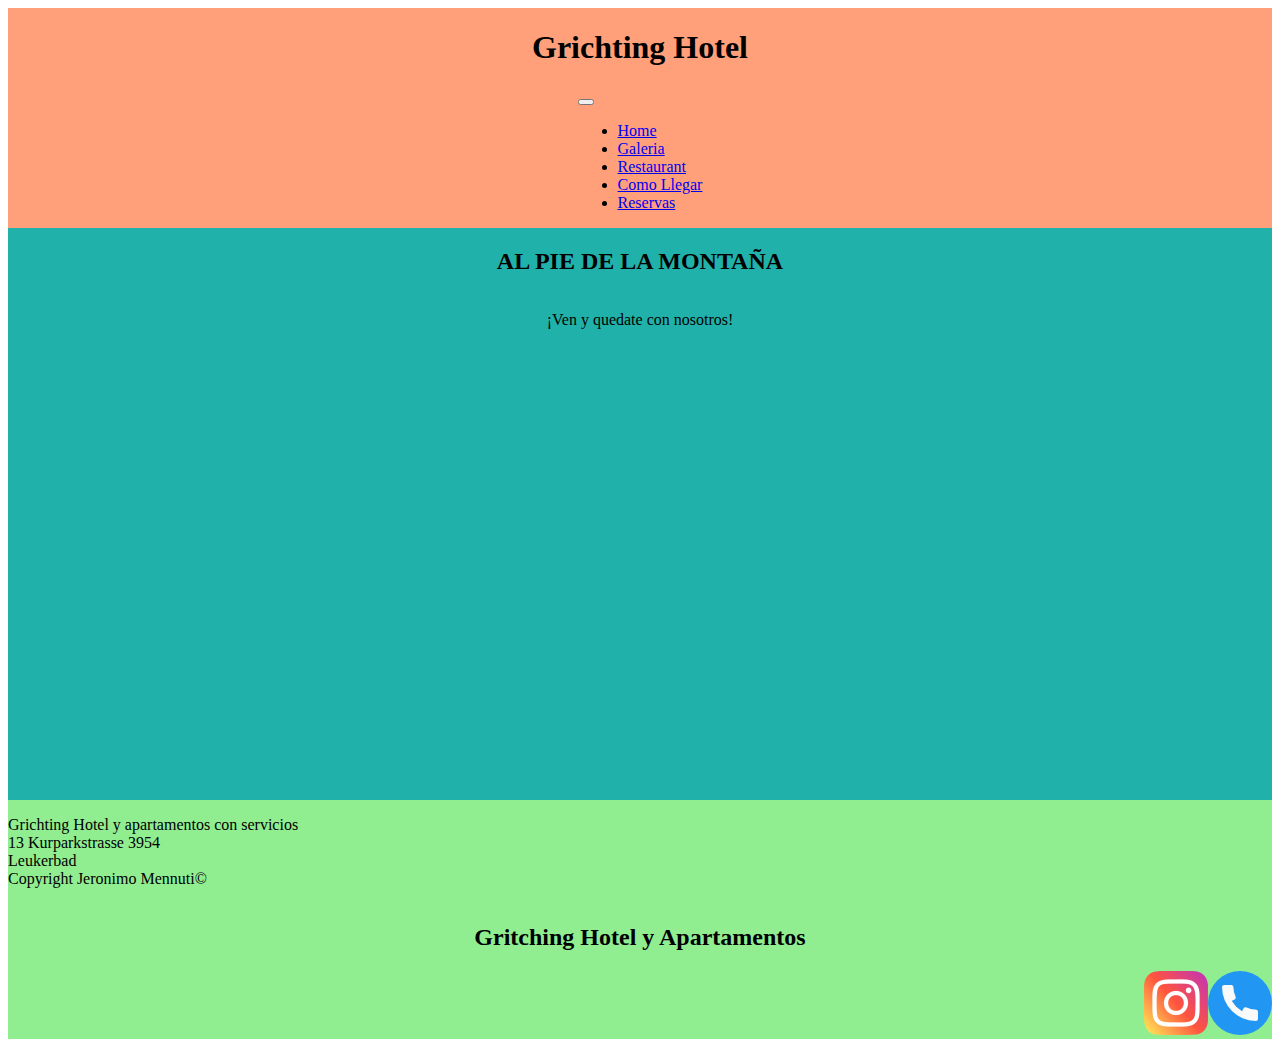
==== index.html @ 2bd280da "agrego todas las pags" ====
<!DOCTYPE html>
<html lang="en">
    <head>
        <meta charset="UTF-8">
        <meta http-equiv="X-UA-Compatible" content="IE=edge">
        <meta name="viewport" content="width=device-width, initial-scale=1.0">
        <link rel="preconnect" href="https://fonts.googleapis.com">
            <link rel="preconnect" href="https://fonts.gstatic.com" crossorigin>
            <link href="https://fonts.googleapis.com/css2?family=Acme&family=Cinzel+Decorative&display=swap" rel="stylesheet">
            <link rel="stylesheet" type="text/css" href="./styles.css"> 
            <link href="https://cdn.jsdelivr.net/npm/bootstrap@5.2.1/dist/css/bootstrap.min.css" rel="stylesheet" integrity="sha384-iYQeCzEYFbKjA/T2uDLTpkwGzCiq6soy8tYaI1GyVh/UjpbCx/TYkiZhlZB6+fzT" crossorigin="anonymous"> 
        <title>Home</title>
    </head>
<body class="container-fluid" id="body-home">
<header id="header-home">
    <section class="row">
    <div class="col titulo">
        <h1>Grichting Hotel</h1>
    </div>
    <div class="col lista">
<nav class="navbar navbar-expand-sm">
        <button class="navbar-toggler" type="button" data-bs-toggle="collapse" data-bs-target="#navbarNav" aria-controls="navbarNav" aria-expanded="false" aria-label="Toggle navigation">
                <span class="navbar-toggler-icon"></span>
              </button>
              <div class="collapse navbar-collapse" id="navbarNav">
                <ul class="navbar-nav">
                    <li class="nav-item">
                        <a class="nav-link" aria-current="page" href="./index.html">Home</a>
                      </li>
                  <li class="nav-item">
                    <a class="nav-link" aria-current="page" href="./pages/galeria.html">Galeria</a>
                  </li>
                  <li class="nav-item">
                    <a class="nav-link" href="./pages/restaurant.html">Restaurant</a>
                  </li>
                  <li class="nav-item">
                    <a class="nav-link" href="./pages/comoLlegar.html">Como Llegar</a>
                  </li>
                  <li class="nav-item">
                    <a class="nav-link" href="./pages/reservas.html">Reservas</a>
                  </li>
                </ul>
              </div>
            </div>
        </section>
       </nav>
    </header>
          
        <main id="main-home">
            <section class="row">
            <div class="texto-main">
            <h2>AL PIE DE LA MONTAÑA</h2>
            <p>¡Ven y quedate con nosotros!</p>
        </div>
    </section>
        </main>
          
        <footer id="footer-home">
            <section class="row">
            <div class="col footer1">
                <p>Grichting Hotel y apartamentos con servicios<br>
                13 Kurparkstrasse 3954<br>
                Leukerbad<br>
                Copyright Jeronimo Mennuti©<br>
            </div>
            
                <div class="col footer2">
                    <h2>Gritching Hotel y Apartamentos</h2>
                </div>
                <div class="col logos">
                    <a href="https://www.instagram.com/grichtinghotel/?hl=es" target="_blank"><img  src="./logos/instagram (1).png" alt="logo-instagram"></a>
                    <a href="https://www.google.com/search?q=%2B41275588632&oq=%2B41275588632&aqs=chrome.0.69i59j69i60l3.811j0j7&sourceid=chrome&ie=UTF-8" target="_blank"><img  src="./logos/telefono.png" alt="logo-telefono"></a>
                </div>
        </footer>
    </section>
    <script src="https://cdn.jsdelivr.net/npm/bootstrap@5.2.1/dist/js/bootstrap.bundle.min.js" integrity="sha384-u1OknCvxWvY5kfmNBILK2hRnQC3Pr17a+RTT6rIHI7NnikvbZlHgTPOOmMi466C8" crossorigin="anonymous"></script>    
</body>
</html>
---- styles.css ----
/* CSS HOME */
#body-home{
/*background-image: url(./fondo/fondo.jpg) ;*/
}

#header-home{
background-color: lightsalmon;
}

#main-home{
display:flex;
background-color: lightseagreen;
justify-content: center;
padding-bottom: 36%
}

.lista{
display:flex;
justify-content: center;

}

.texto-main{
text-align:center;
display:flex;
flex-direction: column;
align-items: stretch;
}

.titulo{
display: flex;
justify-content: center;
}

#footer-home{
display:flex;
align-items: stretch;
flex-direction: column-reverse;
background-color: lightgreen;
}

.logos{
display:flex;
justify-content: flex-end;
align-items: flex-end;
flex-direction: row;
}

.footer2{
display:flex;
justify-content: center;
align-items: flex-end;
}

.footer1{
display:flex;
}

/* CSS RESERVAS */

#header-reservas{
background-color: lightsalmon;
padding-bottom: 15%;
}


.lista-r{
display:flex;
justify-content: center;
}

#main-reservas{
display:flex;
justify-content: center;
padding-bottom: 17%;
background-color: lightseagreen;
}

.form{
display:flex;
flex-direction: column;
align-items: flex-start;
}

.texto-main-r{
    display:flex;
    justify-content: center;
}



#footer-reservas{
display:flex;
align-items: stretch;
flex-direction: column-reverse;
background-color: lightgreen;
}
    
.logos{
display:flex;
justify-content: flex-end;
align-items: flex-end;
flex-direction: row;
}
    
.footer2-r{
display:flex;
justify-content: center;
align-items: flex-end;
}
    
.footer1-r{
display:flex;
}
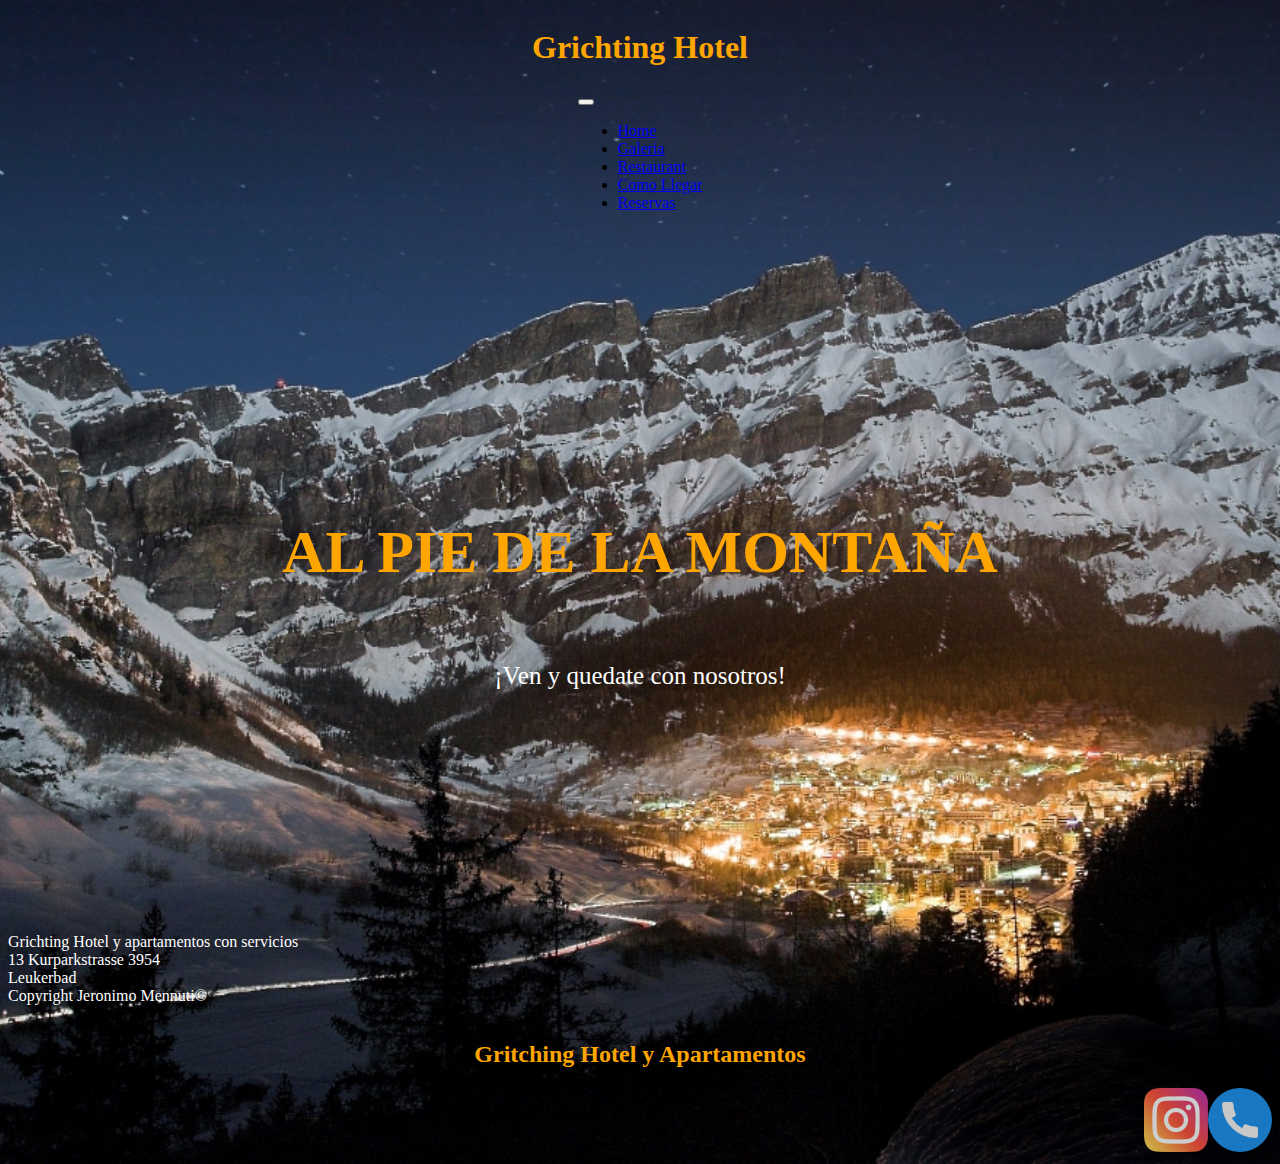
==== commit 217170ea: "modificaciones en reservas y como llegar" ====
--- a/index.html
+++ b/index.html
@@ -50,7 +50,7 @@
             <section class="row">
             <div class="texto-main">
             <h2>AL PIE DE LA MONTAÑA</h2>
-            <p>¡Ven y quedate con nosotros!</p>
+            <p id="texto-main2">¡Ven y quedate con nosotros!</p>
         </div>
     </section>
         </main>
--- a/styles.css
+++ b/styles.css
@@ -1,23 +1,34 @@
 /* CSS HOME */
 #body-home{
-/*background-image: url(./fondo/fondo.jpg) ;*/
+font-family: 'cincel decorative';
+background-image: url(./images/leukerbad.jpg);
+background-position:bottom;
+background: cover;
+background-repeat: no-repeat;
+background-size: cover;
+background-position: 20%;
 }
 
 #header-home{
-background-color: lightsalmon;
+padding-bottom: 19%;
 }
 
 #main-home{
 display:flex;
-background-color: lightseagreen;
 justify-content: center;
-padding-bottom: 36%
+padding-bottom: 16%;
+
+}
+
+.titulo{
+color: orange;
+display:flex;
+justify-content: center;
 }
 
 .lista{
 display:flex;
 justify-content: center;
-
 }
 
 .texto-main{
@@ -25,18 +36,21 @@
 display:flex;
 flex-direction: column;
 align-items: stretch;
+color:orange;
+font-size: 40px;
 }
 
-.titulo{
+#texto-main2{
+color:white;
 display: flex;
 justify-content: center;
+font-size: 25px;
 }
 
 #footer-home{
 display:flex;
 align-items: stretch;
 flex-direction: column-reverse;
-background-color: lightgreen;
 }
 
 .logos{
@@ -44,56 +58,58 @@
 justify-content: flex-end;
 align-items: flex-end;
 flex-direction: row;
+opacity: 0.8;
 }
 
 .footer2{
 display:flex;
 justify-content: center;
 align-items: flex-end;
+color:orange;
 }
 
 .footer1{
 display:flex;
+color:white;
 }
 
 /* CSS RESERVAS */
 
-#header-reservas{
-background-color: lightsalmon;
-padding-bottom: 15%;
+#body-reservas{
+font-family: 'cincel decorative';
+background-color:antiquewhite;
 }
 
-
-.lista-r{
-display:flex;
-justify-content: center;
+#header-reservas{
+background-image: url(./images/reservas.webp);
+padding-bottom: 14%;
+background-position:bottom;
+background: cover;
+background-repeat: no-repeat;
+background-size: cover;
+background-position: 20%;
 }
 
 #main-reservas{
 display:flex;
 justify-content: center;
-padding-bottom: 17%;
-background-color: lightseagreen;
-}
-
-.form{
-display:flex;
-flex-direction: column;
-align-items: flex-start;
+padding-bottom: 6%;
 }
 
 .texto-main-r{
-    display:flex;
-    justify-content: center;
+display:flex;
+justify-content: center;
+color:orange;
 }
 
-
+#button-r{
+background-color: black;
+}
 
 #footer-reservas{
 display:flex;
 align-items: stretch;
 flex-direction: column-reverse;
-background-color: lightgreen;
 }
     
 .logos{
@@ -107,8 +123,49 @@
 display:flex;
 justify-content: center;
 align-items: flex-end;
+color:orange;
 }
     
 .footer1-r{
 display:flex;
+}
+
+
+/* CSS COMO LLEGAR */
+
+#body-comollegar{
+font-family: 'cincel decorative';
+background-color:antiquewhite;
+}
+
+#header-comollegar{
+background-image: url(./images/fondo-comollegar.jpg);
+padding-bottom: 14%;
+background-position:0%;
+background: cover;
+background-repeat: no-repeat;
+background-size: cover;
+}
+
+#main-titulo-r{
+display:flex;
+justify-content: center;
+color: orange;
+height: 15vh;
+}
+
+.main-subtitulos-r{
+display: flex;
+justify-content: space-evenly;
+height: 30vh;
+color:orange;
+}
+
+#main-maps{
+display:flex;
+justify-content: space-around;
+}
+
+#parrafos{
+color: black;
 }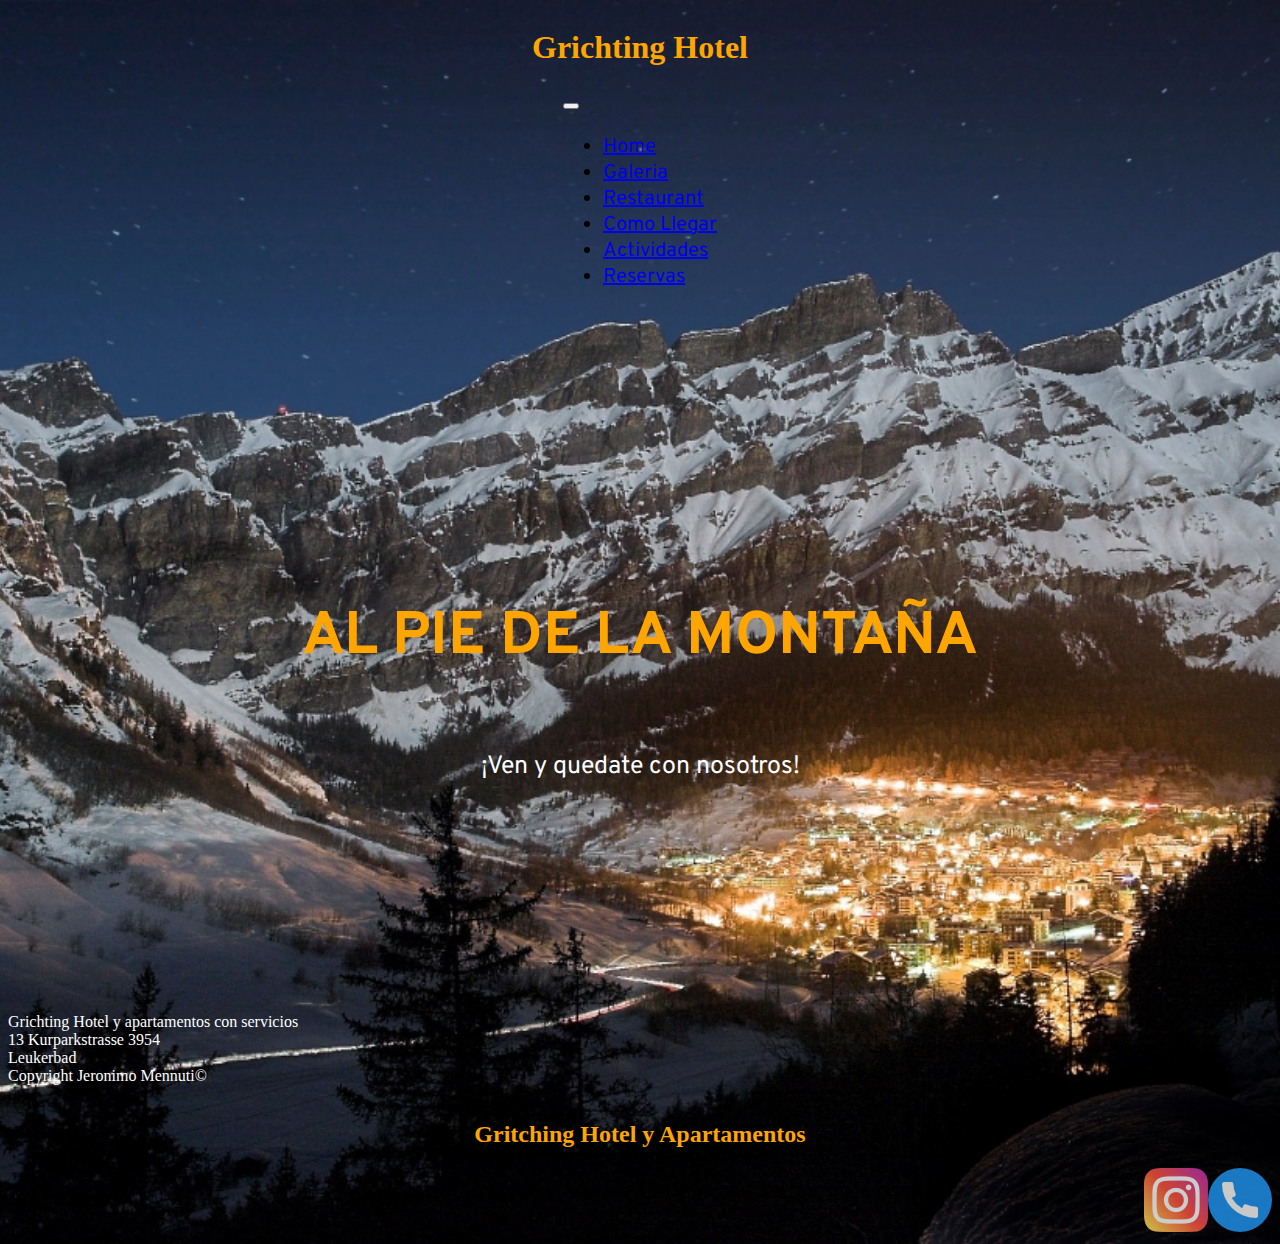
==== commit 2028c401: "new page actividades" ====
--- a/index.html
+++ b/index.html
@@ -9,13 +9,16 @@
             <link href="https://fonts.googleapis.com/css2?family=Acme&family=Cinzel+Decorative&display=swap" rel="stylesheet">
             <link rel="stylesheet" type="text/css" href="./styles.css"> 
             <link href="https://cdn.jsdelivr.net/npm/bootstrap@5.2.1/dist/css/bootstrap.min.css" rel="stylesheet" integrity="sha384-iYQeCzEYFbKjA/T2uDLTpkwGzCiq6soy8tYaI1GyVh/UjpbCx/TYkiZhlZB6+fzT" crossorigin="anonymous"> 
-        <title>Home</title>
+            <link rel="preconnect" href="https://fonts.googleapis.com">
+            <link rel="preconnect" href="https://fonts.gstatic.com" crossorigin>
+            <link href="https://fonts.googleapis.com/css2?family=Overpass:wght@200&display=swap" rel="stylesheet">
+            <title>Home</title>
     </head>
 <body class="container-fluid" id="body-home">
 <header id="header-home">
     <section class="row">
     <div class="col titulo">
-        <h1>Grichting Hotel</h1>
+        <h1 class="display-4">Grichting Hotel</h1>
     </div>
     <div class="col lista">
 <nav class="navbar navbar-expand-sm">
@@ -34,7 +37,10 @@
                     <a class="nav-link" href="./pages/restaurant.html">Restaurant</a>
                   </li>
                   <li class="nav-item">
-                    <a class="nav-link" href="./pages/comoLlegar.html">Como Llegar</a>
+                    <a class="nav-link" href="./pages/galeria.html">Como Llegar</a>
+                  </li>
+                  <li class="nav-item">
+                    <a class="nav-link" aria-current="page" href="./pages/">Actividades</a>
                   </li>
                   <li class="nav-item">
                     <a class="nav-link" href="./pages/reservas.html">Reservas</a>
@@ -49,7 +55,7 @@
         <main id="main-home">
             <section class="row">
             <div class="texto-main">
-            <h2>AL PIE DE LA MONTAÑA</h2>
+            <h2 class="display-5">AL PIE DE LA MONTAÑA</h2>
             <p id="texto-main2">¡Ven y quedate con nosotros!</p>
         </div>
     </section>
@@ -57,17 +63,17 @@
           
         <footer id="footer-home">
             <section class="row">
-            <div class="col footer1">
+            <div class="col-4 footer1">
                 <p>Grichting Hotel y apartamentos con servicios<br>
                 13 Kurparkstrasse 3954<br>
                 Leukerbad<br>
                 Copyright Jeronimo Mennuti©<br>
             </div>
             
-                <div class="col footer2">
+                <div class="col-4 footer2">
                     <h2>Gritching Hotel y Apartamentos</h2>
                 </div>
-                <div class="col logos">
+                <div class="col-4 logos">
                     <a href="https://www.instagram.com/grichtinghotel/?hl=es" target="_blank"><img  src="./logos/instagram (1).png" alt="logo-instagram"></a>
                     <a href="https://www.google.com/search?q=%2B41275588632&oq=%2B41275588632&aqs=chrome.0.69i59j69i60l3.811j0j7&sourceid=chrome&ie=UTF-8" target="_blank"><img  src="./logos/telefono.png" alt="logo-telefono"></a>
                 </div>
--- a/styles.css
+++ b/styles.css
@@ -16,7 +16,7 @@
 #main-home{
 display:flex;
 justify-content: center;
-padding-bottom: 16%;
+padding-bottom: 15%;
 
 }
 
@@ -29,6 +29,8 @@
 .lista{
 display:flex;
 justify-content: center;
+font-family: 'Overpass', sans-serif;
+font-size: 20px;
 }
 
 .texto-main{
@@ -38,6 +40,7 @@
 align-items: stretch;
 color:orange;
 font-size: 40px;
+font-family: 'Overpass', sans-serif;
 }
 
 #texto-main2{
@@ -81,29 +84,30 @@
 }
 
 #header-reservas{
-background-image: url(./images/reservas.webp);
-padding-bottom: 14%;
-background-position:bottom;
+background-image: url(./images/fondo2reservas.webp);
 background: cover;
 background-repeat: no-repeat;
 background-size: cover;
-background-position: 20%;
+background-position: bottom;
+height:40vh;
+background-attachment: fixed;
 }
 
 #main-reservas{
 display:flex;
 justify-content: center;
-padding-bottom: 6%;
+padding-bottom: 1%;
 }
 
 .texto-main-r{
 display:flex;
 justify-content: center;
 color:orange;
+font-family: 'Overpass', sans-serif;
 }
 
 #button-r{
-background-color: black;
+background-color: orange;
 }
 
 #footer-reservas{
@@ -125,9 +129,13 @@
 align-items: flex-end;
 color:orange;
 }
-    
+
 .footer1-r{
 display:flex;
+}
+
+.mb-3{
+font-family: 'Overpass', sans-serif;
 }
 
 
@@ -140,11 +148,11 @@
 
 #header-comollegar{
 background-image: url(./images/fondo-comollegar.jpg);
-padding-bottom: 14%;
-background-position:0%;
+background-position: bottom;
 background: cover;
 background-repeat: no-repeat;
-background-size: cover;
+height:40vh;
+background-attachment: fixed;
 }
 
 #main-titulo-r{
@@ -152,6 +160,7 @@
 justify-content: center;
 color: orange;
 height: 15vh;
+font-family: 'Overpass', sans-serif;
 }
 
 .main-subtitulos-r{
@@ -159,6 +168,8 @@
 justify-content: space-evenly;
 height: 30vh;
 color:orange;
+font-family: 'Overpass', sans-serif;
+text-align:center;
 }
 
 #main-maps{
@@ -168,4 +179,111 @@
 
 #parrafos{
 color: black;
-}+}
+
+
+/*CSS RESTAURANT */
+#body-restaurant{
+font-family: 'cincel decorative';
+background-color:antiquewhite;
+}
+
+#header-restaurant{
+background-image: url(./images/fondo-restaurant.webp);
+background-position: bottom;
+background-repeat: no-repeat;
+background-size: cover;
+height: 40vh;
+background-attachment: fixed;
+}
+
+.texto-main-rest{
+display:flex;
+justify-content: center;
+color:orange;
+font-family: 'Overpass', sans-serif;
+}
+
+.main-sub{
+display:flex;
+justify-content: center;
+text-align:center;
+font-family: 'Overpass', sans-serif;
+text-transform: uppercase;
+}
+
+.main-img1{
+height: 45vh;
+width: 80vh;
+}
+
+#texto-apertura{
+display:flex;
+flex-direction: column;
+justify-content: center;
+align-items: center;
+color:orange;
+font-family: 'Overpass', sans-serif;
+text-align:center;
+}
+
+.main-sub2{
+color:black;
+text-transform: uppercase;
+}
+
+.main-menu{
+display:flex;
+flex-direction: column;
+align-items: center;
+font-family: 'Overpass', sans-serif;
+}
+
+.titulo-menu{
+color:orange;
+}
+
+#main-img-desayuno2{
+float:right;
+}
+
+.img-carrusel{
+height: 45vh;
+width: 70vh;
+}
+
+
+/* CSS GALERIA */
+#body-galeria{
+font-family: 'cincel decorative';
+background-color:antiquewhite;
+}
+
+#header-galeria{
+background-image: url(./images/fondogaleria.webp);
+background-position: bottom;
+background-repeat: no-repeat;
+background-size: cover;
+height: 40vh;
+background-attachment: fixed;
+}
+
+.main-titulo-galeria{
+display:flex;
+justify-content: center;
+color:orange;
+font-family: 'Overpass', sans-serif;
+flex-direction: column;
+align-items: center;
+text-transform: uppercase;
+}
+
+.main-sub-galeria{
+display:flex;
+justify-content: center;
+text-align:center;
+font-family: 'Overpass', sans-serif;
+color:black;
+}
+
+/* ACTIVIDADES CSS*/
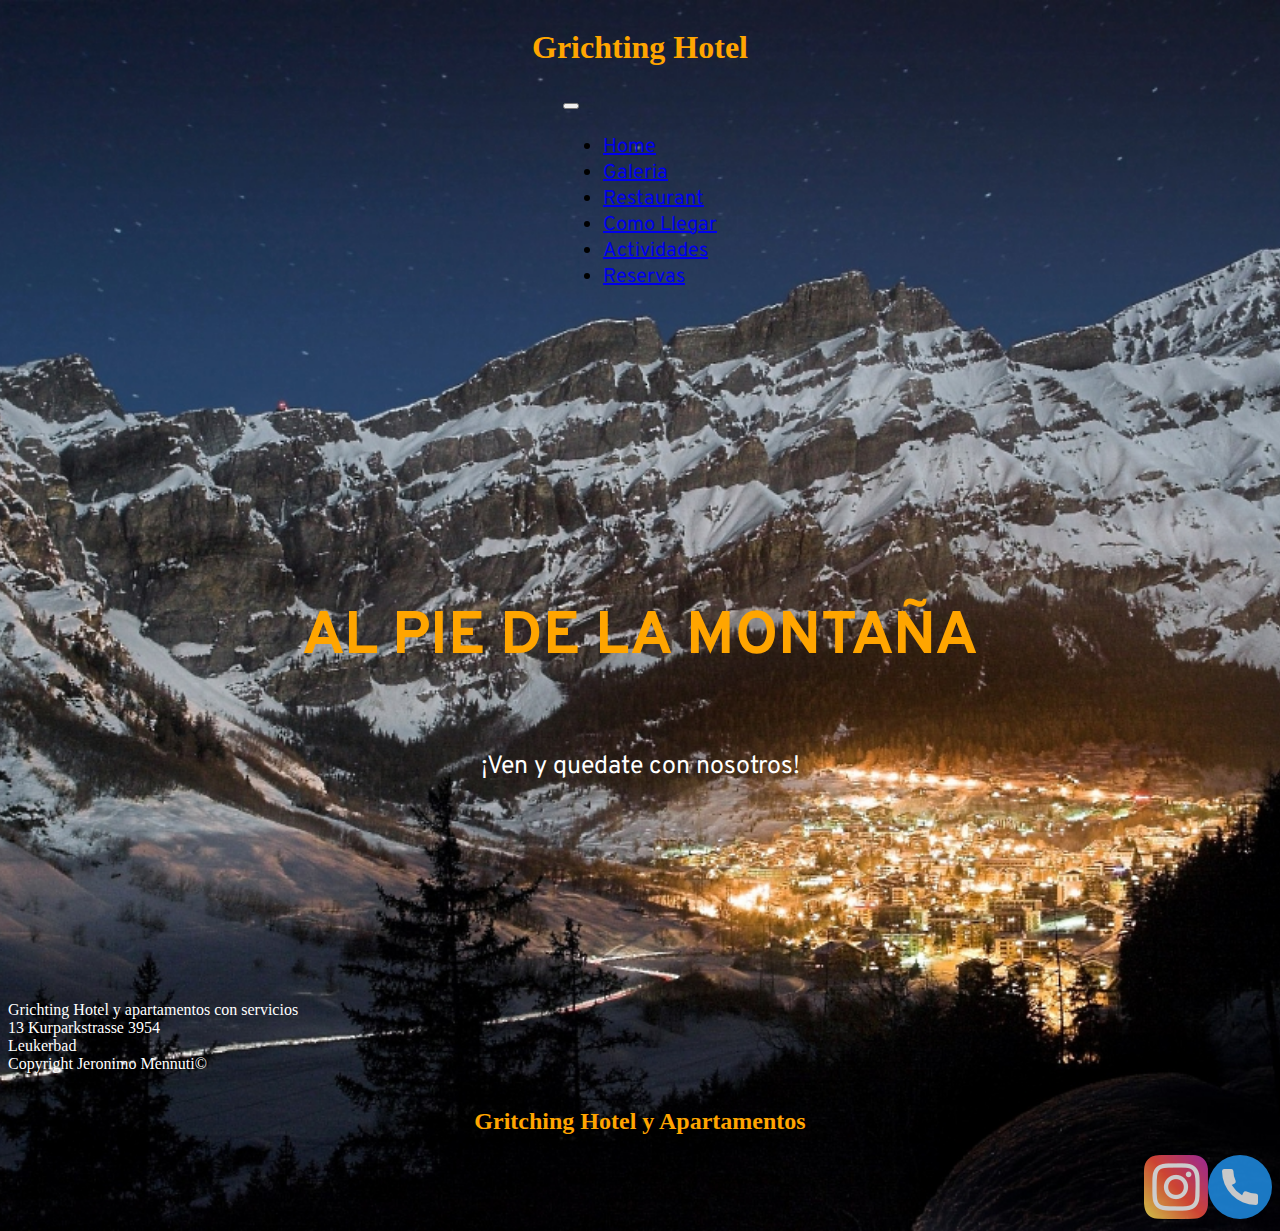
==== commit 04e16fd5: "animacion en page actividades" ====
--- a/index.html
+++ b/index.html
@@ -17,10 +17,10 @@
 <body class="container-fluid" id="body-home">
 <header id="header-home">
     <section class="row">
-    <div class="col titulo">
+    <div class="col-6 titulo">
         <h1 class="display-4">Grichting Hotel</h1>
     </div>
-    <div class="col lista">
+    <div class="col-6 lista">
 <nav class="navbar navbar-expand-sm">
         <button class="navbar-toggler" type="button" data-bs-toggle="collapse" data-bs-target="#navbarNav" aria-controls="navbarNav" aria-expanded="false" aria-label="Toggle navigation">
                 <span class="navbar-toggler-icon"></span>
@@ -40,7 +40,7 @@
                     <a class="nav-link" href="./pages/galeria.html">Como Llegar</a>
                   </li>
                   <li class="nav-item">
-                    <a class="nav-link" aria-current="page" href="./pages/">Actividades</a>
+                    <a class="nav-link" aria-current="page" href="./pages/actividades.html">Actividades</a>
                   </li>
                   <li class="nav-item">
                     <a class="nav-link" href="./pages/reservas.html">Reservas</a>
--- a/styles.css
+++ b/styles.css
@@ -16,7 +16,7 @@
 #main-home{
 display:flex;
 justify-content: center;
-padding-bottom: 15%;
+padding-bottom: 14%;
 
 }
 
@@ -76,7 +76,239 @@
 color:white;
 }
 
-/* CSS RESERVAS */
+/* CSS GALERIA */
+#body-galeria{
+    font-family: 'cincel decorative';
+    background-color:antiquewhite;
+    }
+    
+    #header-galeria{
+    background-image: url(./images/fondogaleria.webp);
+    background-position: bottom;
+    background-repeat: no-repeat;
+    background-size: cover;
+    height: 40vh;
+    background-attachment: fixed;
+    }
+    
+    .main-titulo-galeria{
+    display:flex;
+    justify-content: center;
+    color:orange;
+    font-family: 'Overpass', sans-serif;
+    flex-direction: column;
+    align-items: center;
+    text-transform: uppercase;
+    }
+    
+    .main-sub-galeria{
+    display:flex;
+    justify-content: center;
+    text-align:center;
+    font-family: 'Overpass', sans-serif;
+    color:black;
+    }
+
+/*CSS RESTAURANT */
+#body-restaurant{
+    font-family: 'cincel decorative';
+    background-color:antiquewhite;
+    }
+    
+    #header-restaurant{
+    background-image: url(./images/fondo-restaurant.webp);
+    background-position: bottom;
+    background-repeat: no-repeat;
+    background-size: cover;
+    height: 40vh;
+    background-attachment: fixed;
+    }
+    
+    .texto-main-rest{
+    display:flex;
+    justify-content: center;
+    color:orange;
+    font-family: 'Overpass', sans-serif;
+    }
+    
+    .main-sub{
+    display:flex;
+    justify-content: center;
+    text-align:center;
+    font-family: 'Overpass', sans-serif;
+    text-transform: uppercase;
+    }
+    
+    .main-img1{
+    height: 45vh;
+    width: 80vh;
+    }
+    
+    #texto-apertura{
+    display:flex;
+    flex-direction: column;
+    justify-content: center;
+    align-items: center;
+    color:orange;
+    font-family: 'Overpass', sans-serif;
+    text-align:center;
+    }
+    
+    .main-sub2{
+    color:black;
+    text-transform: uppercase;
+    }
+    
+    .main-menu{
+    display:flex;
+    flex-direction: column;
+    align-items: center;
+    font-family: 'Overpass', sans-serif;
+    }
+    
+    .titulo-menu{
+    color:orange;
+    }
+    
+    #main-img-desayuno2{
+    float:right;
+    }
+    
+    .img-carrusel{
+    height: 45vh;
+    width: 70vh;
+    }
+
+    /* CSS COMO LLEGAR */
+
+#body-comollegar{
+    font-family: 'cincel decorative';
+    background-color:antiquewhite;
+    }
+    
+    #header-comollegar{
+    background-image: url(./images/fondo-comollegar.jpg);
+    background-position: bottom;
+    background: cover;
+    background-repeat: no-repeat;
+    height:40vh;
+    background-attachment: fixed;
+    }
+    
+    #main-titulo-r{
+    display:flex;
+    justify-content: center;
+    color: orange;
+    height: 15vh;
+    font-family: 'Overpass', sans-serif;
+    }
+    
+    .main-subtitulos-r{
+    display: flex;
+    justify-content: space-evenly;
+    height: 30vh;
+    color:orange;
+    font-family: 'Overpass', sans-serif;
+    text-align:center;
+    }
+    
+    #main-maps{
+    display:flex;
+    justify-content: center;
+    }
+    
+    #parrafos{
+    color: black;
+    display:flex;
+    }
+
+    /* CSS ACTIVIDADES */
+
+    #body-actividades{
+    font-family: 'cincel decorative';
+    background-color:antiquewhite;
+    }
+        
+    #header-actividades{
+    background-image: url(./images/actividades5.jpg);
+    background-position: bottom;
+    background: cover;
+    background-repeat: no-repeat;
+    height:40vh;
+    background-attachment: fixed;
+    background-size:cover;
+    }
+    
+    #footer-actividades{
+    display:flex;
+    align-items: stretch;
+    flex-direction: column-reverse;
+    }
+    
+    #main-titulo-a{
+    display:flex;
+    justify-content: center;
+    color: orange;
+    height: 15vh;
+    font-family: 'Overpass', sans-serif;
+    flex-direction: column;
+    align-items: center;
+    text-align:center;
+    height: 15vh;
+    justify-content: flex-end;
+    background-image: linear-gradient(to right, red, orange, yellow);
+    }
+    
+    .main-sub-a{
+    display:flex;
+    color:black;
+    }
+    
+    #main-subtitulos2-a{
+    display: flex;
+    justify-content: flex-start;
+    height: 30vh;
+    color:orange;
+    font-family: 'Overpass', sans-serif;
+    flex-direction: column;
+    align-items: center;
+    align-content: normal;
+    }
+    
+    .logos{
+    display:flex;
+    justify-content: flex-end;
+    align-items: flex-end;
+    flex-direction: row;
+    }
+                
+    .footer2-a{
+    display:flex;
+    justify-content: center;
+    align-items: flex-end;
+    color:orange;
+    }
+            
+    .footer1-a{
+    display:flex;
+    }
+    
+    .texto-mapa{
+    display:flex;
+    height: 60vh;
+    }
+    
+    .fondo-actividades2{
+    background-image: url(./images/actividades5.jpg);
+    background-position: bottom;
+    background: cover;
+    background-repeat: no-repeat;
+    height:45vh;
+    background-attachment: fixed;
+    background-size:cover;
+    }
+
+    /* CSS RESERVAS */
 
 #body-reservas{
 font-family: 'cincel decorative';
@@ -96,7 +328,6 @@
 #main-reservas{
 display:flex;
 justify-content: center;
-padding-bottom: 1%;
 }
 
 .texto-main-r{
@@ -139,151 +370,9 @@
 }
 
 
-/* CSS COMO LLEGAR */
-
-#body-comollegar{
-font-family: 'cincel decorative';
-background-color:antiquewhite;
-}
-
-#header-comollegar{
-background-image: url(./images/fondo-comollegar.jpg);
-background-position: bottom;
-background: cover;
-background-repeat: no-repeat;
-height:40vh;
-background-attachment: fixed;
-}
-
-#main-titulo-r{
-display:flex;
-justify-content: center;
-color: orange;
-height: 15vh;
-font-family: 'Overpass', sans-serif;
-}
-
-.main-subtitulos-r{
-display: flex;
-justify-content: space-evenly;
-height: 30vh;
-color:orange;
-font-family: 'Overpass', sans-serif;
-text-align:center;
-}
-
-#main-maps{
-display:flex;
-justify-content: space-around;
-}
-
-#parrafos{
-color: black;
-}
-
-
-/*CSS RESTAURANT */
-#body-restaurant{
-font-family: 'cincel decorative';
-background-color:antiquewhite;
-}
-
-#header-restaurant{
-background-image: url(./images/fondo-restaurant.webp);
-background-position: bottom;
-background-repeat: no-repeat;
-background-size: cover;
-height: 40vh;
-background-attachment: fixed;
-}
-
-.texto-main-rest{
-display:flex;
-justify-content: center;
-color:orange;
-font-family: 'Overpass', sans-serif;
-}
-
-.main-sub{
-display:flex;
-justify-content: center;
-text-align:center;
-font-family: 'Overpass', sans-serif;
-text-transform: uppercase;
-}
-
-.main-img1{
-height: 45vh;
-width: 80vh;
-}
-
-#texto-apertura{
-display:flex;
-flex-direction: column;
-justify-content: center;
-align-items: center;
-color:orange;
-font-family: 'Overpass', sans-serif;
-text-align:center;
-}
-
-.main-sub2{
-color:black;
-text-transform: uppercase;
-}
-
-.main-menu{
-display:flex;
-flex-direction: column;
-align-items: center;
-font-family: 'Overpass', sans-serif;
-}
-
-.titulo-menu{
-color:orange;
-}
-
-#main-img-desayuno2{
-float:right;
-}
-
-.img-carrusel{
-height: 45vh;
-width: 70vh;
-}
-
-
-/* CSS GALERIA */
-#body-galeria{
-font-family: 'cincel decorative';
-background-color:antiquewhite;
-}
-
-#header-galeria{
-background-image: url(./images/fondogaleria.webp);
-background-position: bottom;
-background-repeat: no-repeat;
-background-size: cover;
-height: 40vh;
-background-attachment: fixed;
-}
-
-.main-titulo-galeria{
-display:flex;
-justify-content: center;
-color:orange;
-font-family: 'Overpass', sans-serif;
-flex-direction: column;
-align-items: center;
-text-transform: uppercase;
-}
-
-.main-sub-galeria{
-display:flex;
-justify-content: center;
-text-align:center;
-font-family: 'Overpass', sans-serif;
-color:black;
-}
-
-/* ACTIVIDADES CSS*/
+
+
+
+
+
+
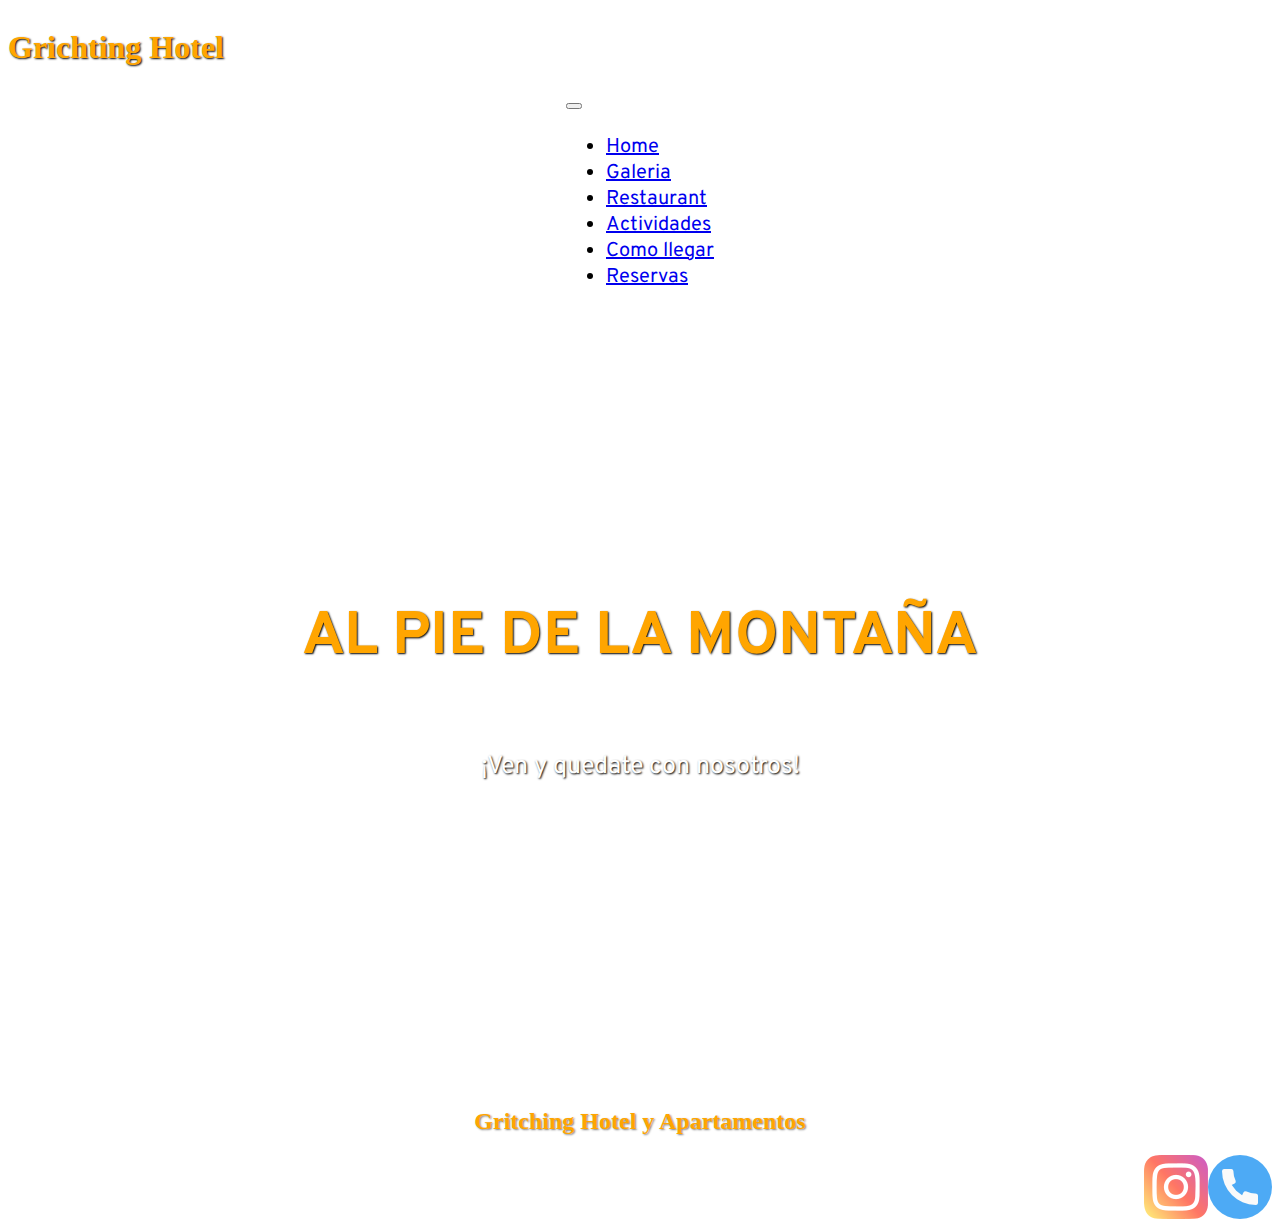
==== commit b4f01ffe: "segunda entrega proyecto final" ====
--- a/index.html
+++ b/index.html
@@ -12,6 +12,7 @@
             <link rel="preconnect" href="https://fonts.googleapis.com">
             <link rel="preconnect" href="https://fonts.gstatic.com" crossorigin>
             <link href="https://fonts.googleapis.com/css2?family=Overpass:wght@200&display=swap" rel="stylesheet">
+            <link rel="shortcut icon" href="./logos/suiza.png">
             <title>Home</title>
     </head>
 <body class="container-fluid" id="body-home">
@@ -37,10 +38,10 @@
                     <a class="nav-link" href="./pages/restaurant.html">Restaurant</a>
                   </li>
                   <li class="nav-item">
-                    <a class="nav-link" href="./pages/galeria.html">Como Llegar</a>
+                    <a class="nav-link" href="./pages/actividades.html">Actividades</a>
                   </li>
                   <li class="nav-item">
-                    <a class="nav-link" aria-current="page" href="./pages/actividades.html">Actividades</a>
+                    <a class="nav-link" aria-current="page" href="./pages/comollegar.html">Como llegar</a>
                   </li>
                   <li class="nav-item">
                     <a class="nav-link" href="./pages/reservas.html">Reservas</a>
--- a/styles.css
+++ b/styles.css
@@ -1,7 +1,8 @@
-/* CSS HOME */
+                                                           /* CSS HOME */
+
 #body-home{
 font-family: 'cincel decorative';
-background-image: url(./images/leukerbad.jpg);
+background-image: url(./images/fondo-home.jpg);
 background-position:bottom;
 background: cover;
 background-repeat: no-repeat;
@@ -23,7 +24,8 @@
 .titulo{
 color: orange;
 display:flex;
-justify-content: center;
+justify-content: flex-start;
+text-shadow: 1px 1px 2px black;
 }
 
 .lista{
@@ -41,6 +43,7 @@
 color:orange;
 font-size: 40px;
 font-family: 'Overpass', sans-serif;
+text-shadow: 1px 1px 2px black;
 }
 
 #texto-main2{
@@ -69,6 +72,7 @@
 justify-content: center;
 align-items: flex-end;
 color:orange;
+text-shadow: 1px 1px 2px grey;
 }
 
 .footer1{
@@ -76,271 +80,392 @@
 color:white;
 }
 
-/* CSS GALERIA */
+                                                       /* CSS GALERIA */
 #body-galeria{
-    font-family: 'cincel decorative';
-    background-color:antiquewhite;
-    }
-    
-    #header-galeria{
-    background-image: url(./images/fondogaleria.webp);
-    background-position: bottom;
-    background-repeat: no-repeat;
-    background-size: cover;
-    height: 40vh;
-    background-attachment: fixed;
-    }
-    
-    .main-titulo-galeria{
-    display:flex;
-    justify-content: center;
-    color:orange;
-    font-family: 'Overpass', sans-serif;
-    flex-direction: column;
-    align-items: center;
-    text-transform: uppercase;
-    }
-    
-    .main-sub-galeria{
-    display:flex;
-    justify-content: center;
-    text-align:center;
-    font-family: 'Overpass', sans-serif;
-    color:black;
-    }
-
-/*CSS RESTAURANT */
+font-family: 'cincel decorative';
+background-color:antiquewhite;
+}
+    
+#header-galeria{
+background-image: url(./images/fondogaleria.webp);
+background-position: bottom;
+background-repeat: no-repeat;
+background-size: cover;
+height: 40vh;
+background-attachment: fixed;
+}
+    
+.main-titulo-galeria{
+display:flex;
+justify-content: center;
+color:orange;
+font-family: 'Overpass', sans-serif;
+flex-direction: column;
+align-items: center;
+text-transform: uppercase;
+margin-bottom: 60px;
+text-shadow: 1px 1px 2px grey;
+}
+    
+.main-sub-galeria{
+display:flex;
+justify-content: center;
+text-align:center;
+font-family: 'Overpass', sans-serif;
+color:black;
+}
+
+.carrusel-div{
+display:flex;
+flex-direction: row;
+justify-content: space-around;
+align-items: center;
+}
+
+.fondo-galeria2{
+display:flex;
+background-image: url(./images/fondogaleria.webp);
+background-position: bottom;
+background-repeat: no-repeat;
+background-size: cover;
+background-attachment: fixed;
+height: 40vh;
+margin-top:100px;
+}
+
+
+
+
+                                                        /*CSS RESTAURANT */
 #body-restaurant{
-    font-family: 'cincel decorative';
-    background-color:antiquewhite;
-    }
-    
-    #header-restaurant{
-    background-image: url(./images/fondo-restaurant.webp);
-    background-position: bottom;
-    background-repeat: no-repeat;
-    background-size: cover;
-    height: 40vh;
-    background-attachment: fixed;
-    }
-    
-    .texto-main-rest{
-    display:flex;
-    justify-content: center;
-    color:orange;
-    font-family: 'Overpass', sans-serif;
-    }
-    
-    .main-sub{
-    display:flex;
-    justify-content: center;
-    text-align:center;
-    font-family: 'Overpass', sans-serif;
-    text-transform: uppercase;
-    }
-    
-    .main-img1{
-    height: 45vh;
-    width: 80vh;
-    }
-    
-    #texto-apertura{
-    display:flex;
-    flex-direction: column;
-    justify-content: center;
-    align-items: center;
-    color:orange;
-    font-family: 'Overpass', sans-serif;
-    text-align:center;
-    }
-    
-    .main-sub2{
-    color:black;
-    text-transform: uppercase;
-    }
-    
-    .main-menu{
-    display:flex;
-    flex-direction: column;
-    align-items: center;
-    font-family: 'Overpass', sans-serif;
-    }
-    
-    .titulo-menu{
-    color:orange;
-    }
-    
-    #main-img-desayuno2{
-    float:right;
-    }
-    
-    .img-carrusel{
-    height: 45vh;
-    width: 70vh;
-    }
-
-    /* CSS COMO LLEGAR */
+font-family: 'cincel decorative';
+background-color:antiquewhite;
+}
+
+#header-restaurant{
+background-image: url(./images/fondo-restaurant.webp);
+background-position: bottom;
+background-repeat: no-repeat;
+background-size: cover;
+height: 40vh;
+background-attachment: fixed;
+}
+    
+.texto-main-rest{
+display:flex;
+justify-content: center;
+color:orange;
+font-family: 'Overpass', sans-serif;
+padding-top: 80px;
+text-shadow: 1px 1px 2px grey;
+}
+    
+.main-sub{
+display:flex;
+justify-content: center;
+text-align:center;
+font-family: 'Overpass', sans-serif;
+text-transform: uppercase;
+margin-bottom: 100px;
+text-shadow: 1px 1px 2px grey;
+}
+    
+.main-img1{
+height: 45vh;
+width: 80vh;
+margin-bottom: 100px
+}
+
+#texto-apertura{
+display:flex;
+flex-direction: column;
+justify-content: center;
+align-items: center;
+color:orange;
+font-family: 'Overpass', sans-serif;
+text-align:center;
+text-shadow: 1px 1px 2px grey;
+}
+    
+.main-sub2{
+color:black;
+text-transform: uppercase;
+}
+    
+.main-menu{
+display:flex;
+flex-direction: column;
+align-items: center;
+font-family: 'Overpass', sans-serif;
+margin-bottom: 100px;
+text-shadow: 1px 1px 2px grey;
+}
+    
+.titulo-menu{
+color:orange;
+}
+    
+#main-img-desayuno2{
+float:right;
+}
+
+.carrusel-div-r{
+display:flex;
+justify-content:center;
+margin-bottom: 100px;
+}
+
+.fondo-restaurant2{
+display:flex;
+background-image: url(./images/fondo-restaurant.webp);
+background-position: bottom;
+background-repeat: no-repeat;
+background-size: cover;
+height: 40vh;
+background-attachment: fixed;
+padding-top: 100px;
+margin-bottom: 40px;
+}
+                                                     
+                                                    /* CSS ACTIVIDADES */
+
+#body-actividades{
+font-family: 'cincel decorative';
+background-color:antiquewhite;
+}
+                                                                
+#header-actividades{
+background-image: url(./images/actividades5.jpg);
+background-position: bottom;
+background: cover;
+background-repeat: no-repeat;
+height:40vh;
+background-attachment: fixed;
+background-size:cover;
+}
+
+.text-header1{
+display:flex;
+justify-content: center;
+height: 200px;
+align-items: center;
+color:white;
+text-shadow: 1px 1px 2px black;
+}
+                                                            
+#footer-actividades{
+display:flex;
+align-items: stretch;
+flex-direction: column-reverse;
+}
+                                                            
+#main-titulo-a{
+display:flex;
+justify-content: center;
+color: orange;
+height: 15vh;
+font-family: 'Overpass', sans-serif;
+flex-direction: column;
+align-items: center;
+text-align:center;
+height: 15vh;
+justify-content: flex-end;
+text-shadow: 1px 1px 2px grey;
+}
+                                                            
+.main-sub-a{
+display:flex;
+color:black;
+}
+                                                            
+#main-subtitulos2-a{
+display: flex;
+justify-content: flex-start;
+height: 30vh;
+color:orange;
+font-family: 'Overpass', sans-serif;
+flex-direction: column;
+align-items: center;
+align-content: normal;
+text-shadow: 1px 1px 2px grey;
+}
+                                                            
+.logos{
+display:flex;
+justify-content: flex-end;
+align-items: flex-end;
+flex-direction: row;
+}
+                                                                        
+.footer2-a{
+display:flex;
+justify-content: center;
+align-items: flex-end;
+color:orange;
+text-shadow: 1px 1px 2px grey;
+}
+                                                                    
+.footer1-a{
+display:flex;
+}
+                                                            
+.texto-mapa{
+display:flex;
+height: 60vh;
+transform: translate(10px, 20px);
+}
+                                                            
+.fondo-actividades2{
+background-image: url(./images/actividades5.jpg);
+background-position: bottom;
+background: cover;
+background-repeat: no-repeat;
+height:45vh;
+background-attachment: fixed;
+background-size:cover;
+margin-bottom: 50px;
+}
+                                                        
+#cards{
+justify-content: center;
+}
+                                                        
+.card{
+font-family: 'Overpass', sans-serif;
+padding:0%;
+text-align: center;
+box-shadow: 0 12px 16px rgba(0, 0, 0, 0.2);
+transition: all 0.25s;
+margin: 10px;
+}
+                                                        
+                                                        
+.card:hover{
+transform: translateY(-15px);
+box-shadow: 10 15px 20px rgba(0, 0, 0, 0.2);
+cursor:pointer;
+}
+                                                        
+.card-title{
+color: orange;
+text-align:center;
+}
+                                                     /* CSS COMO LLEGAR */
 
 #body-comollegar{
-    font-family: 'cincel decorative';
-    background-color:antiquewhite;
-    }
-    
-    #header-comollegar{
-    background-image: url(./images/fondo-comollegar.jpg);
-    background-position: bottom;
-    background: cover;
-    background-repeat: no-repeat;
-    height:40vh;
-    background-attachment: fixed;
-    }
-    
-    #main-titulo-r{
-    display:flex;
-    justify-content: center;
-    color: orange;
-    height: 15vh;
-    font-family: 'Overpass', sans-serif;
-    }
-    
-    .main-subtitulos-r{
-    display: flex;
-    justify-content: space-evenly;
-    height: 30vh;
-    color:orange;
-    font-family: 'Overpass', sans-serif;
-    text-align:center;
-    }
-    
-    #main-maps{
-    display:flex;
-    justify-content: center;
-    }
-    
-    #parrafos{
-    color: black;
-    display:flex;
-    }
-
-    /* CSS ACTIVIDADES */
-
-    #body-actividades{
-    font-family: 'cincel decorative';
-    background-color:antiquewhite;
-    }
-        
-    #header-actividades{
-    background-image: url(./images/actividades5.jpg);
-    background-position: bottom;
-    background: cover;
-    background-repeat: no-repeat;
-    height:40vh;
-    background-attachment: fixed;
-    background-size:cover;
-    }
-    
-    #footer-actividades{
-    display:flex;
-    align-items: stretch;
-    flex-direction: column-reverse;
-    }
-    
-    #main-titulo-a{
-    display:flex;
-    justify-content: center;
-    color: orange;
-    height: 15vh;
-    font-family: 'Overpass', sans-serif;
-    flex-direction: column;
-    align-items: center;
-    text-align:center;
-    height: 15vh;
-    justify-content: flex-end;
-    background-image: linear-gradient(to right, red, orange, yellow);
-    }
-    
-    .main-sub-a{
-    display:flex;
-    color:black;
-    }
-    
-    #main-subtitulos2-a{
-    display: flex;
-    justify-content: flex-start;
-    height: 30vh;
-    color:orange;
-    font-family: 'Overpass', sans-serif;
-    flex-direction: column;
-    align-items: center;
-    align-content: normal;
-    }
-    
-    .logos{
-    display:flex;
-    justify-content: flex-end;
-    align-items: flex-end;
-    flex-direction: row;
-    }
-                
-    .footer2-a{
-    display:flex;
-    justify-content: center;
-    align-items: flex-end;
-    color:orange;
-    }
-            
-    .footer1-a{
-    display:flex;
-    }
-    
-    .texto-mapa{
-    display:flex;
-    height: 60vh;
-    }
-    
-    .fondo-actividades2{
-    background-image: url(./images/actividades5.jpg);
-    background-position: bottom;
-    background: cover;
-    background-repeat: no-repeat;
-    height:45vh;
-    background-attachment: fixed;
-    background-size:cover;
-    }
-
-    /* CSS RESERVAS */
+font-family: 'cincel decorative';
+background-color:antiquewhite;
+}
+    
+#header-comollegar{
+background-image: url(./images/fondo-comollegar.jpg);
+background-position: bottom;
+background: cover;
+background-repeat: no-repeat;
+height:40vh;
+background-attachment: fixed;
+}
+    
+#main-titulo-r{
+display:flex;
+justify-content: center;
+color: orange;
+height: 15vh;
+font-family: 'Overpass', sans-serif;
+text-shadow: 1px 1px 2px grey;
+}
+    
+.main-subtitulos-r{
+display: flex;
+justify-content: space-evenly;
+height: 30vh;
+color:orange;
+font-family: 'Overpass', sans-serif;
+text-align:center;
+}
+    
+#main-maps{
+display:flex;
+justify-content: center;
+margin-bottom: 100px;
+}
+    
+#parrafos{
+color: black;
+display:flex;
+}
+
+.fondo-comollegar2{
+background-image: url(./images/fondo-comollegar.jpg);
+background-position: bottom;
+background: cover;
+background-repeat: no-repeat;
+height:40vh;
+background-attachment: fixed;
+margin-bottom: 40px;
+}
+
+
+
+                                                       /* CSS RESERVAS */
 
 #body-reservas{
 font-family: 'cincel decorative';
 background-color:antiquewhite;
+background-image: url(./images/fondoreservas2.jpg);
+background: cover;
+background-repeat: no-repeat;
+background-size: cover;
+background-position: bottom;
+height:40vh;
+background-attachment: fixed;
 }
 
 #header-reservas{
-background-image: url(./images/fondo2reservas.webp);
-background: cover;
-background-repeat: no-repeat;
-background-size: cover;
-background-position: bottom;
-height:40vh;
+background-image: url(./images/fondoreservas2.jpg);
+background: cover;
+background-repeat: no-repeat;
+background-size: cover;
+background-position: bottom;
+height:30vh;
 background-attachment: fixed;
 }
 
 #main-reservas{
 display:flex;
 justify-content: center;
-}
-
-.texto-main-r{
-display:flex;
-justify-content: center;
-color:orange;
-font-family: 'Overpass', sans-serif;
-}
+margin-bottom: 100px;
+}
+
+#texto-main-r{
+display:flex;
+justify-content: center;
+color:orange;
+font-family: 'Overpass', sans-serif;
+padding-top: 40px;
+text-shadow: 1px 1px 2px grey;
+}
+
+#texto-r{
+color:white;
+text-shadow: 1px 1px 2px grey;
+}
+
 
 #button-r{
 background-color: orange;
 }
 
+.fondoreservas2{
+background-image: url(./images/fondoreservas2.jpg);
+background: cover;
+background-repeat: no-repeat;
+background-size: cover;
+background-position: bottom;
+height:40vh;
+background-attachment: fixed;
+}
+
 #footer-reservas{
 display:flex;
 align-items: stretch;
@@ -353,16 +478,13 @@
 align-items: flex-end;
 flex-direction: row;
 }
-    
+  
 .footer2-r{
 display:flex;
 justify-content: center;
 align-items: flex-end;
 color:orange;
-}
-
-.footer1-r{
-display:flex;
+text-shadow: 1px 1px 2px grey;
 }
 
 .mb-3{
@@ -374,5 +496,3 @@
 
 
 
-
-
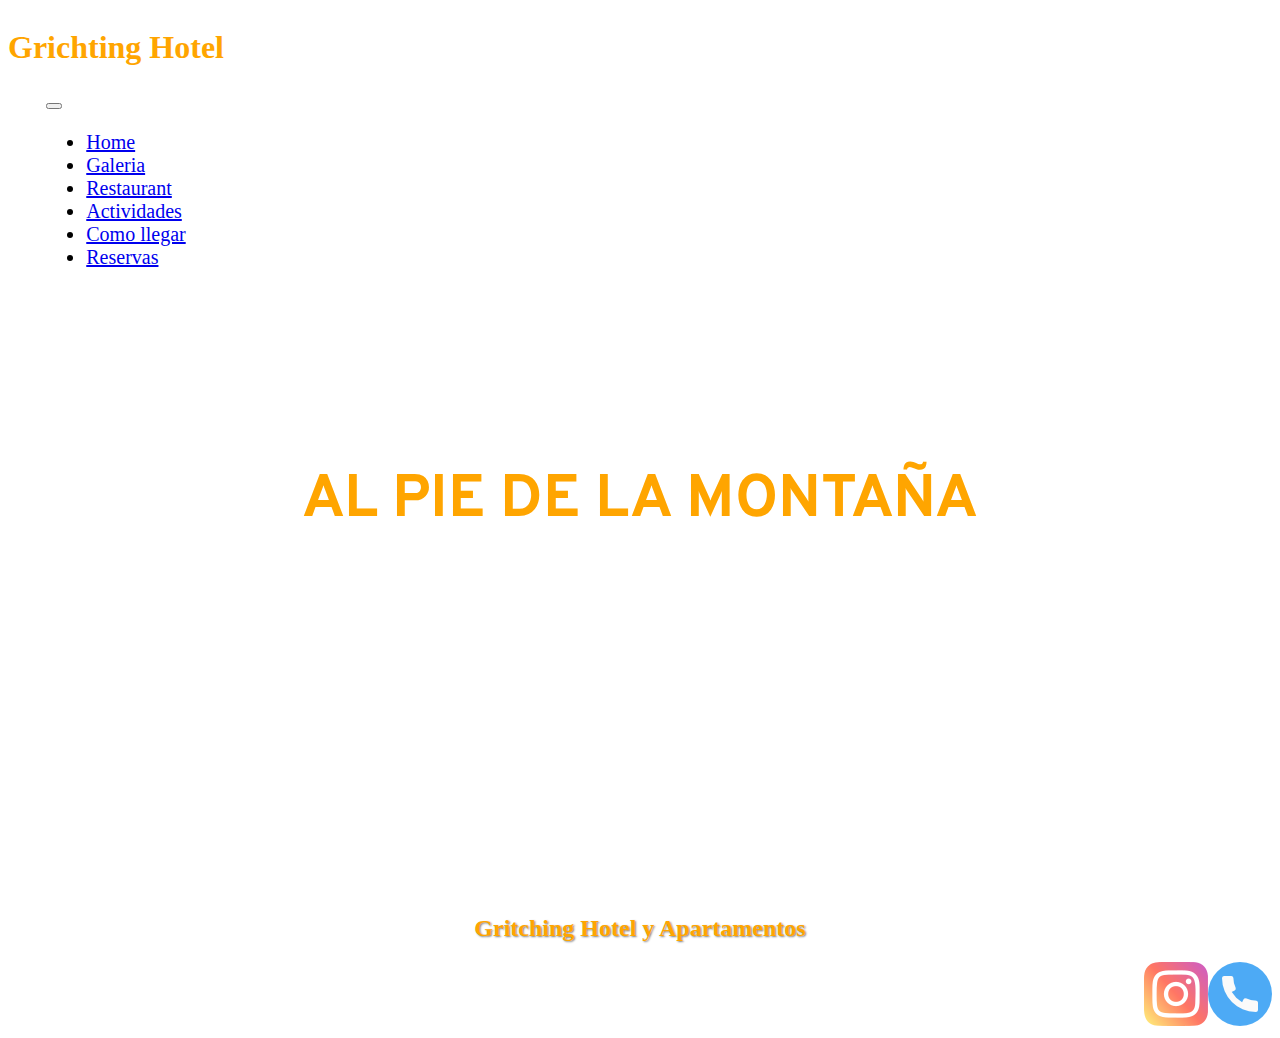
==== commit dff8f8ef: "." ====
--- a/index.html
+++ b/index.html
@@ -7,7 +7,7 @@
         <link rel="preconnect" href="https://fonts.googleapis.com">
             <link rel="preconnect" href="https://fonts.gstatic.com" crossorigin>
             <link href="https://fonts.googleapis.com/css2?family=Acme&family=Cinzel+Decorative&display=swap" rel="stylesheet">
-            <link rel="stylesheet" type="text/css" href="./styles.css"> 
+            <link rel="stylesheet" type="text/css" href="./styles/styles.css"> 
             <link href="https://cdn.jsdelivr.net/npm/bootstrap@5.2.1/dist/css/bootstrap.min.css" rel="stylesheet" integrity="sha384-iYQeCzEYFbKjA/T2uDLTpkwGzCiq6soy8tYaI1GyVh/UjpbCx/TYkiZhlZB6+fzT" crossorigin="anonymous"> 
             <link rel="preconnect" href="https://fonts.googleapis.com">
             <link rel="preconnect" href="https://fonts.gstatic.com" crossorigin>
@@ -22,7 +22,7 @@
         <h1 class="display-4">Grichting Hotel</h1>
     </div>
     <div class="col-6 lista">
-<nav class="navbar navbar-expand-sm">
+  <nav class="navbar navbar-expand-sm">
         <button class="navbar-toggler" type="button" data-bs-toggle="collapse" data-bs-target="#navbarNav" aria-controls="navbarNav" aria-expanded="false" aria-label="Toggle navigation">
                 <span class="navbar-toggler-icon"></span>
               </button>
@@ -50,8 +50,8 @@
               </div>
             </div>
         </section>
-       </nav>
-    </header>
+  </nav>
+</header>
           
         <main id="main-home">
             <section class="row">
--- a/styles/styles.css
+++ b/styles/styles.css
@@ -0,0 +1,64 @@
+#header-home {
+  height: 45vh;
+  display: flex;
+}
+#header-home .titulo {
+  display: flex;
+  color: rgb(255, 165, 0);
+  justify-content: flex-start;
+  text-shadow: 1px 1px 2px rgba(0, 0, 0, 0);
+}
+#header-home .lista {
+  display: flex;
+  justify-content: center;
+  font-family: rgb(255, 255, 255);
+  font-size: 20px;
+}
+
+#main-home {
+  display: flex;
+  justify-content: center;
+  height: 42vh;
+}
+#main-home .texto-main {
+  display: flex;
+  text-align: center;
+  display: flex;
+  flex-direction: column;
+  align-items: stretch;
+  color: rgb(255, 165, 0);
+  font-size: 40px;
+  font-family: "Overpass", sans-serif;
+  text-shadow: 1px 1px 2px rgba(0, 0, 0, 0);
+}
+#main-home #texto-main2 {
+  display: flex;
+  color: rgb(255, 255, 255);
+  display: flex;
+  justify-content: center;
+  font-size: 25px;
+}
+
+#footer-home {
+  display: flex;
+  align-items: stretch;
+  flex-direction: column-reverse;
+}
+#footer-home .footer1 {
+  display: flex;
+  color: rgb(255, 255, 255);
+}
+#footer-home .footer2 {
+  display: flex;
+  justify-content: center;
+  align-items: flex-end;
+  color: rgb(255, 165, 0);
+  text-shadow: 1px 1px 2px rgb(128, 128, 128);
+}
+#footer-home .logos {
+  display: flex;
+  justify-content: flex-end;
+  align-items: flex-end;
+  flex-direction: row;
+  opacity: 0.8;
+}/*# sourceMappingURL=styles.css.map */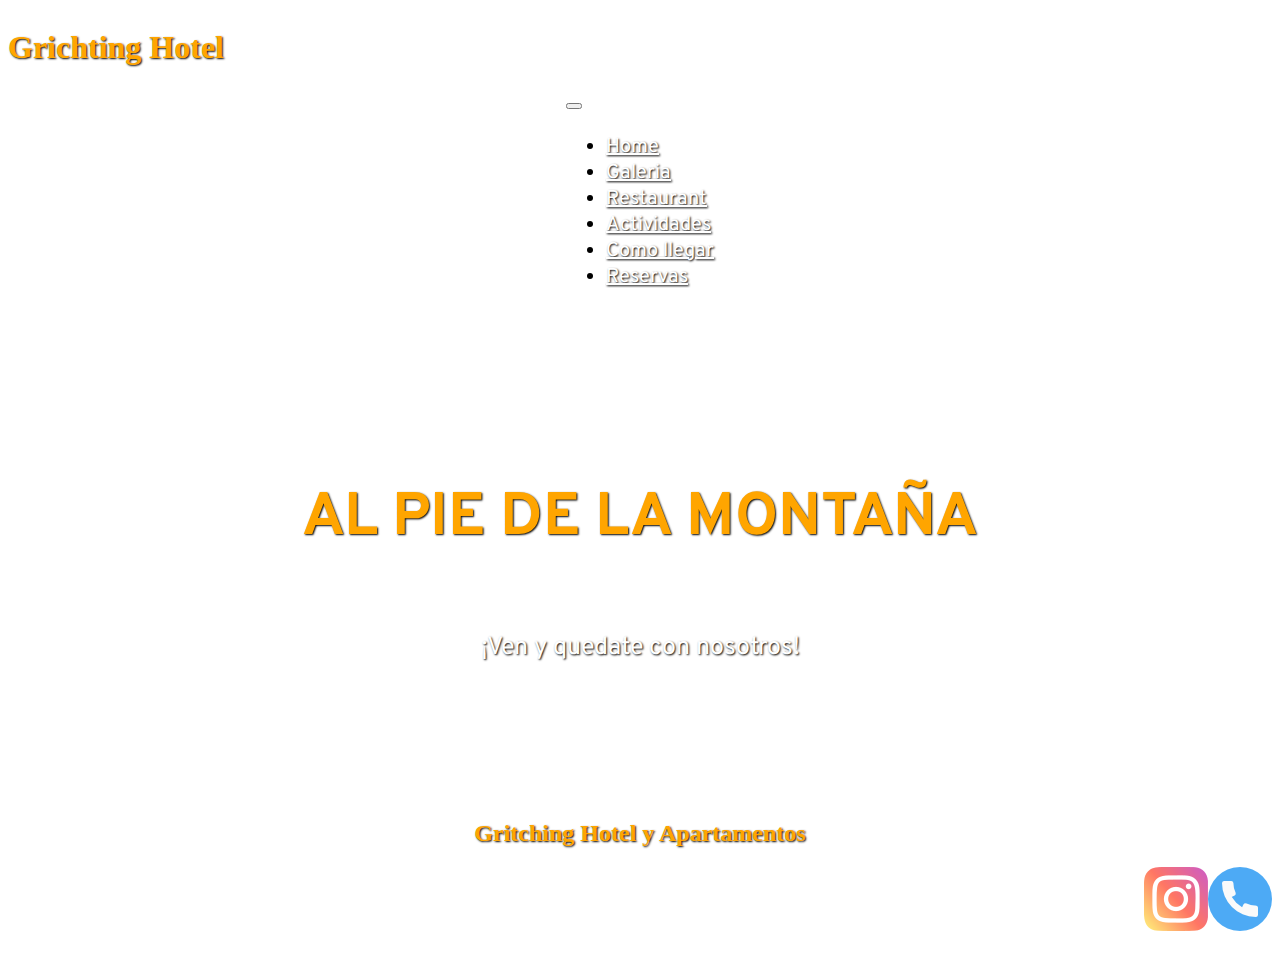
==== commit 049069db: "entrega final" ====
--- a/index.html
+++ b/index.html
@@ -4,11 +4,13 @@
         <meta charset="UTF-8">
         <meta http-equiv="X-UA-Compatible" content="IE=edge">
         <meta name="viewport" content="width=device-width, initial-scale=1.0">
+        <meta name="keywords" content="hotel, viajes, suiza, nieve">
+        <meta name="description" content="sitio web dedicado a mostrar el hotel grichting y la reserva del mismo">
         <link rel="preconnect" href="https://fonts.googleapis.com">
             <link rel="preconnect" href="https://fonts.gstatic.com" crossorigin>
             <link href="https://fonts.googleapis.com/css2?family=Acme&family=Cinzel+Decorative&display=swap" rel="stylesheet">
-            <link rel="stylesheet" type="text/css" href="./styles/styles.css"> 
             <link href="https://cdn.jsdelivr.net/npm/bootstrap@5.2.1/dist/css/bootstrap.min.css" rel="stylesheet" integrity="sha384-iYQeCzEYFbKjA/T2uDLTpkwGzCiq6soy8tYaI1GyVh/UjpbCx/TYkiZhlZB6+fzT" crossorigin="anonymous"> 
+            <link rel="stylesheet" type="text/css" href="./styles/styles.css">
             <link rel="preconnect" href="https://fonts.googleapis.com">
             <link rel="preconnect" href="https://fonts.gstatic.com" crossorigin>
             <link href="https://fonts.googleapis.com/css2?family=Overpass:wght@200&display=swap" rel="stylesheet">
@@ -22,7 +24,7 @@
         <h1 class="display-4">Grichting Hotel</h1>
     </div>
     <div class="col-6 lista">
-  <nav class="navbar navbar-expand-sm">
+  <nav class="navbar navbar-expand-md">
         <button class="navbar-toggler" type="button" data-bs-toggle="collapse" data-bs-target="#navbarNav" aria-controls="navbarNav" aria-expanded="false" aria-label="Toggle navigation">
                 <span class="navbar-toggler-icon"></span>
               </button>
@@ -62,7 +64,7 @@
     </section>
         </main>
           
-        <footer id="footer-home">
+        <footer id="footer">
             <section class="row">
             <div class="col-4 footer1">
                 <p>Grichting Hotel y apartamentos con servicios<br>
@@ -82,4 +84,16 @@
     </section>
     <script src="https://cdn.jsdelivr.net/npm/bootstrap@5.2.1/dist/js/bootstrap.bundle.min.js" integrity="sha384-u1OknCvxWvY5kfmNBILK2hRnQC3Pr17a+RTT6rIHI7NnikvbZlHgTPOOmMi466C8" crossorigin="anonymous"></script>    
 </body>
-</html>+</html>
+
+
+
+
+
+
+
+
+
+
+
+
--- a/styles/styles.css
+++ b/styles/styles.css
@@ -1,27 +1,47 @@
+/* CSS HOME */
+#body-home {
+background-image: url(../images/fondo-home.jpg);
+background-repeat: no-repeat;
+background-size: cover;
+font-family: "cincel decorative";
+}
+
 #header-home {
-  height: 45vh;
-  display: flex;
-}
-#header-home .titulo {
-  display: flex;
-  color: rgb(255, 165, 0);
+background-size: cover;
+background-position: bottom;
+height: 47vh;
+background-attachment: fixed;
+font-family: "cincel decorative";
+}
+
+#main-home {
+display: flex;
+justify-content: center;
+height: 41vh;
+}
+
+.titulo {
+  color: rgb(255, 165, 0);
+  display: flex;
   justify-content: flex-start;
-  text-shadow: 1px 1px 2px rgba(0, 0, 0, 0);
-}
-#header-home .lista {
-  display: flex;
-  justify-content: center;
-  font-family: rgb(255, 255, 255);
+  text-shadow: 1px 1px 2px rgb(0, 0, 0);
+}
+
+.lista {
+  display: flex;
+  justify-content: center;
+  font-family: "Overpass", sans-serif;
   font-size: 20px;
-}
-
-#main-home {
-  display: flex;
-  justify-content: center;
-  height: 42vh;
-}
-#main-home .texto-main {
-  display: flex;
+  
+}
+.lista ul li a{
+  color:white;
+  text-shadow: 1px 1px 2px rgb(0, 0, 0);
+}
+.lista ul li a:hover{
+  color:orange;
+}
+.texto-main {
   text-align: center;
   display: flex;
   flex-direction: column;
@@ -29,36 +49,421 @@
   color: rgb(255, 165, 0);
   font-size: 40px;
   font-family: "Overpass", sans-serif;
-  text-shadow: 1px 1px 2px rgba(0, 0, 0, 0);
-}
-#main-home #texto-main2 {
-  display: flex;
-  color: rgb(255, 255, 255);
+  text-shadow: 1px 1px 2px rgb(0, 0, 0);
+}
+
+#texto-main2 {
+  color: rgb(255,255,255);
   display: flex;
   justify-content: center;
   font-size: 25px;
 }
 
-#footer-home {
+#footer {
   display: flex;
   align-items: stretch;
   flex-direction: column-reverse;
-}
-#footer-home .footer1 {
-  display: flex;
-  color: rgb(255, 255, 255);
-}
-#footer-home .footer2 {
+  color:rgb(255,255,255);
+  text-shadow: 1px 1px 2px rgb(0, 0, 0);
+  font-family: "cincel decorative";
+}
+
+.footer1 {
+  display: flex;
+  color: rgb(255,255,255);
+  text-shadow: 1px 1px 2px rgb(0, 0, 0);
+}
+
+.footer2 {
   display: flex;
   justify-content: center;
   align-items: flex-end;
   color: rgb(255, 165, 0);
-  text-shadow: 1px 1px 2px rgb(128, 128, 128);
-}
-#footer-home .logos {
+  text-shadow: 1px 1px 2px rgb(0, 0, 0);
+}
+
+.logos {
   display: flex;
   justify-content: flex-end;
   align-items: flex-end;
   flex-direction: row;
   opacity: 0.8;
-}/*# sourceMappingURL=styles.css.map */+  font-size: 60px;
+}
+
+
+
+/* CSS GALERIA */
+#body-galeria {
+  font-family: "cincel decorative";
+  background-color: rgb(250, 235, 215);
+}
+
+#header-galeria {
+  background-image: url(../images/fondogaleria.webp);
+  background-position: bottom;
+  background-repeat: no-repeat;
+  background-size: cover;
+  height: 40vh;
+  background-attachment: fixed;
+}
+
+.main-titulo-galeria {
+  display: flex;
+  justify-content: center;
+  color: rgb(255, 165, 0);
+  font-family: "Overpass", sans-serif;
+  flex-direction: column;
+  align-items: center;
+  text-transform: uppercase;
+  margin-bottom: 60px;
+  text-shadow: 1px 1px 2px rgb(0, 0, 0);
+}
+
+.main-sub-galeria {
+  display: flex;
+  justify-content: center;
+  text-align: center;
+  font-family: "Overpass", sans-serif;
+  color: rgb(0, 0, 0);
+}
+
+.carrusel-div {
+  display: flex;
+  flex-direction: row;
+  justify-content: space-around;
+  align-items: center;
+}
+
+.fondo-galeria2 {
+  display: flex;
+  background-image: url(../images/fondogaleria.webp);
+  background-position: bottom;
+  background-repeat: no-repeat;
+  background-size: cover;
+  background-attachment: fixed;
+  height: 40vh;
+  margin-top: 100px;
+}
+
+/*CSS RESTAURANT */
+#body-restaurant {
+  font-family: "cincel decorative";
+  background-color: rgb(250, 235, 215);
+}
+
+#header-restaurant {
+  background-image: url(../images/fondo-restaurant.webp);
+  background-position: bottom;
+  background-repeat: no-repeat;
+  background-size: cover;
+  height: 40vh;
+  background-attachment: fixed;
+}
+
+.texto-main-rest {
+  display: flex;
+  justify-content: center;
+  color: rgb(255, 165, 0);
+  font-family: "Overpass", sans-serif;
+  padding-top: 80px;
+  text-shadow: 1px 1px 2px rgb(0, 0, 0);
+}
+
+.main-sub {
+  display: flex;
+  justify-content: center;
+  text-align: center;
+  font-family: "Overpass", sans-serif;
+  text-transform: uppercase;
+  margin-bottom: 100px;
+  text-shadow: 1px 1px 2px rgb(0, 0, 0);
+}
+
+.main-img1 {
+  height: 45vh;
+  width: 80vh;
+  margin-bottom: 100px;
+}
+
+#texto-apertura {
+  display: flex;
+  flex-direction: column;
+  justify-content: center;
+  align-items: center;
+  color: rgb(255, 165, 0);
+  font-family: "Overpass", sans-serif;
+  text-align: center;
+  text-shadow: 1px 1px 2px rgb(0, 0, 0);
+}
+
+.main-sub2 {
+  color: rgb(0, 0, 0);
+  text-transform: uppercase;
+}
+
+.main-menu {
+  display: flex;
+  flex-direction: column;
+  align-items: center;
+  font-family: "Overpass", sans-serif;
+  margin-bottom: 100px;
+  text-shadow: 1px 1px 2px rgb(0, 0, 0);
+}
+
+.titulo-menu {
+  color: rgb(255, 165, 0);
+}
+
+#main-img-desayuno2 {
+  float: right;
+}
+
+.carrusel-div-r {
+  display: flex;
+  justify-content: center;
+  margin-bottom: 100px;
+}
+
+.fondo-restaurant2 {
+  display: flex;
+  background-image: url(../images/fondo-restaurant.webp);
+  background-position: bottom;
+  background-repeat: no-repeat;
+  background-size: cover;
+  height: 40vh;
+  background-attachment: fixed;
+  padding-top: 100px;
+  margin-bottom: 40px;
+}
+
+/* CSS ACTIVIDADES */
+#body-actividades {
+  font-family: "cincel decorative";
+  background-color: rgb(250, 235, 215);
+}
+
+#header-actividades {
+  background-image: url(../images/actividades5.jpg);
+  background-position: bottom;
+  background: cover;
+  background-repeat: no-repeat;
+  height: 40vh;
+  background-attachment: fixed;
+  background-size: cover;
+  
+}
+
+.text-header1 {
+  display: flex;
+  justify-content: center;
+  height: 200px;
+  align-items: center;
+  color: rgb(255,255,255);
+  text-shadow: 1px 1px 2px rgb(0, 0, 0);
+}
+
+#main-titulo-a {
+  display: flex;
+  justify-content: center;
+  color: rgb(255, 165, 0);
+  height: 15vh;
+  font-family: "Overpass", sans-serif;
+  flex-direction: column;
+  align-items: center;
+  text-align: center;
+  height: 15vh;
+  justify-content: flex-end;
+  text-shadow: 1px 1px 2px rgb(0, 0, 0);
+}
+
+.main-sub-a {
+  display: flex;
+  color: rgb(0, 0, 0);
+}
+
+#main-subtitulos2-a {
+  display: flex;
+  justify-content: flex-start;
+  height: 30vh;
+  color: rgb(255, 165, 0);
+  font-family: "Overpass", sans-serif;
+  flex-direction: column;
+  align-items: center;
+  align-content: normal;
+  text-shadow: 1px 1px 2px rgb(0, 0, 0);
+}
+
+#parrafos{
+color: rgb(0, 0, 0);
+}
+.texto-mapa {
+  display: flex;
+  height: 60vh;
+  transform: translate(10px, 20px);
+}
+
+.fondo-actividades2 {
+  background-image: url(../images/actividades5.jpg);
+  background-position: bottom;
+  background: cover;
+  background-repeat: no-repeat;
+  height: 45vh;
+  background-attachment: fixed;
+  background-size: cover;
+  margin-bottom: 50px;
+}
+
+#cards {
+  justify-content: center;
+}
+
+.card {
+  font-family: "Overpass", sans-serif;
+  padding: 0%;
+  text-align: center;
+  box-shadow: 0 12px 16px rgba(0, 0, 0, 0.2);
+  transition: all 0.25s;
+  margin: 10px;
+}
+
+.card:hover {
+  transform: translateY(-15px);
+  box-shadow: 10 15px 20px rgba(0, 0, 0, 0.2);
+  cursor: pointer;
+}
+
+.card-title {
+  color: rgb(255, 165, 0);
+  text-align: center;
+}
+
+/* CSS COMO LLEGAR */
+#body-comollegar {
+  font-family: "cincel decorative";
+  background-color: rgb(250, 235, 215);
+}
+
+#header-comollegar {
+  background-image: url(../images/fondo-comollegar.jpg);
+  background-position: bottom;
+  background: cover;
+  background-repeat: no-repeat;
+  height: 40vh;
+  background-attachment: fixed;
+}
+
+#main-titulo-c {
+  display: flex;
+  justify-content: center;
+  color: rgb(255, 165, 0);
+  height: 15vh;
+  font-family: "Overpass", sans-serif;
+  text-shadow: 1px 1px 2px rgb(0, 0, 0);
+}
+
+#main-maps {
+  display: flex;
+  justify-content: center;
+  margin-bottom: 100px;
+}
+
+.fondo-comollegar2 {
+  background-image: url(../images/fondo-comollegar.jpg);
+  background-position: bottom;
+  background: cover;
+  background-repeat: no-repeat;
+  height: 40vh;
+  background-attachment: fixed;
+  margin-bottom: 40px;
+}
+
+/* CSS RESERVAS */
+#body-reservas {
+background-image: url(../images/fondoreservas2.jpg);
+background-size: cover;
+background-position: bottom;
+background-attachment: fixed;
+}
+
+#header-reservas {
+background-image: url(../images/fondoreservas2.jpg);
+background-size: cover;
+background-position: bottom;
+height: 30vh;
+background-attachment: fixed;
+font-family: "cincel decorative";
+}
+
+#main-reservas {
+display: flex;
+justify-content: center;
+margin-bottom: 100px;
+text-shadow: 1px 1px 2px rgb(0, 0, 0);
+}
+
+#texto-main-r {
+display: flex;
+justify-content: center;
+color: rgb(255, 165, 0);
+font-family: "Overpass", sans-serif;
+padding-top: 40px;
+text-shadow: 1px 1px 2px rgb(0, 0, 0);
+}
+
+#texto-r {
+color: rgb(255,255,255);
+text-shadow: 1px 1px 2px rgb(0, 0, 0);
+}
+
+#button-r {
+background-color: rgb(255, 165, 0);
+text-shadow: 1px 1px 2px rgb(0, 0, 0);
+}
+
+.fondoreservas2 {
+background-image: url(../images/fondoreservas2.jpg);
+background: cover;
+background-repeat: no-repeat;
+background-size: cover;
+background-position: bottom;
+height: 40vh;
+background-attachment: fixed;
+}
+
+.mb-3 {
+font-family: "Overpass", sans-serif;
+}
+
+@media screen and (min-width: 390px){
+  #main-titulo-a{
+  display: none !important;
+  }
+  .mapa{
+   width: 340px;
+   height: 250px; 
+  }
+  .footer1{
+  display: none !important;
+  }
+  #parrafos{
+  display: none !important;
+  }
+  .titulo-parrafo-a{
+  display: none !important; 
+  }
+  .logos{
+  padding-left: 240px;
+  }
+  #texto-apertura{
+  display: none !important;
+  }
+  .main-img1{
+    display: none !important;
+  }
+  .text-header1{
+  display:none !important;
+  }
+  
+  
+/*# sourceMappingURL=styles.css.map */